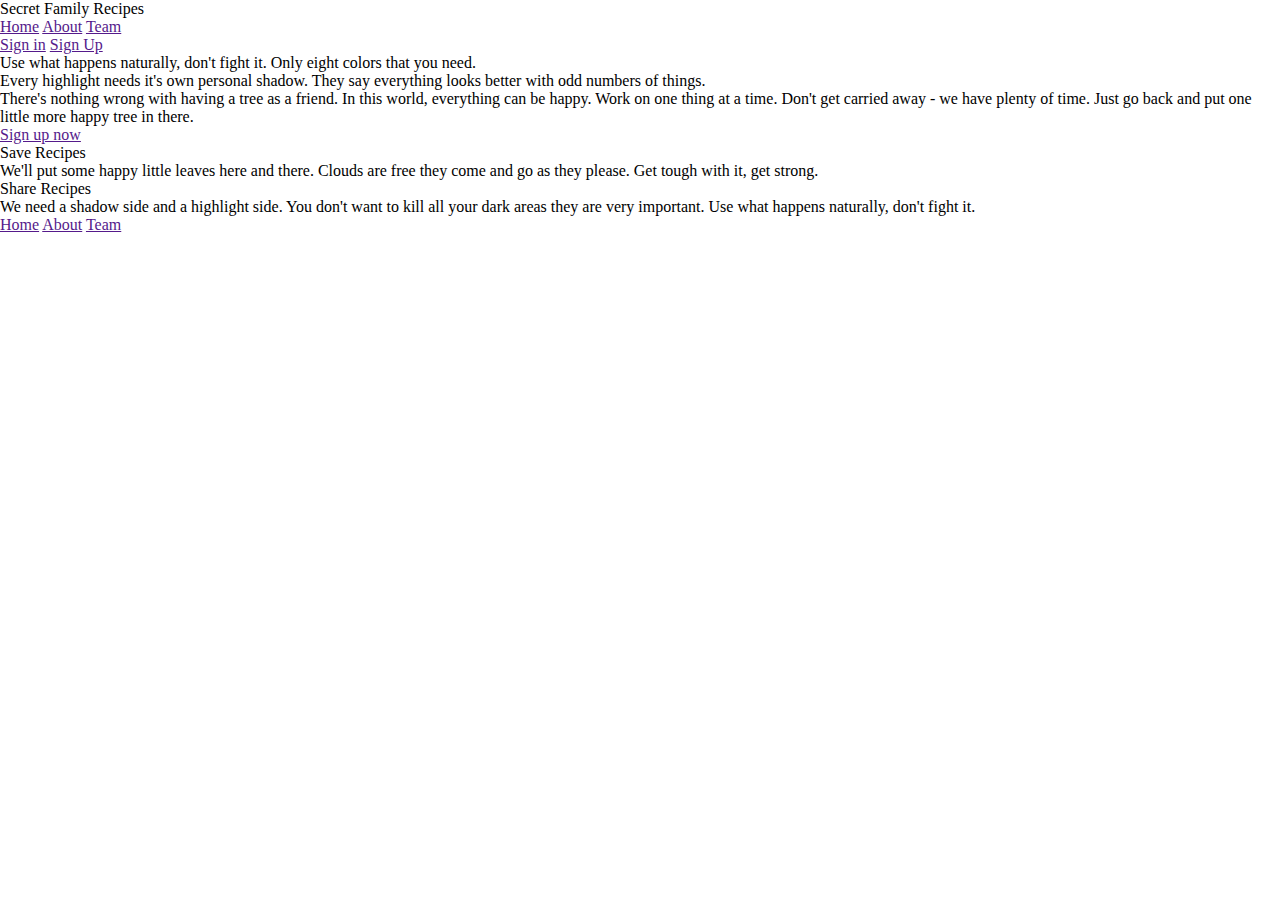
==== index.html @ 948b262b "Finished with the basic HTML" ====
<!DOCTYPE html>
<html lang="en">
<head>
    <link rel="stylesheet" href="index.css"/>
    <meta charset="UTF-8">
    <meta name="viewport" content="width=device-width, initial-scale=1.0">
    <title>Document</title>
</head>
<body>
<header>
    <h1>Secret Family Recipes</h1>

    <nav class ='pages'>
        <a href="">Home</a>
        <a href="">About</a>
        <a href="">Team</a>
    </nav>

    <nav class='links'>
        <a href="">Sign in</a>
        <a href="" class='signup-button'>Sign Up</a>
    </nav>

    <div class='hero-img'>
        <div class='hero-container'>
            <h2>Use what happens naturally, don't fight it. Only eight colors that you need.</h2>
        </div>
    </div>
</header>

<section class="about">
    <h3>Every highlight needs it's own personal shadow. They say everything looks better with odd numbers of things.</h3>
    
    <p>There's nothing wrong with having a tree as a friend. In this world, everything can be happy. Work on one thing at a time. Don't get carried away - we have plenty of time. Just go back and put one little more happy tree in there.</p>

    <a href="" class='about-button'>Sign up now</a>
</section>

<section class="icons">
    <div class="icon-bar">
        <div>
            <h4>Save Recipes</h4>
            <p>We'll put some happy little leaves here and there. Clouds are free they come and go as they please. Get tough with it, get strong.</p>
        </div>

        <div>
            <h4>Share Recipes</h4>
            <p>We need a shadow side and a highlight side. You don't want to kill all your dark areas they are very important. Use what happens naturally, don't fight it.</p>
        </div>
    </div>
</section>

<footer>
    <nav>
        <a href="">Home</a>
        <a href="">About</a>
        <a href="">Team</a>
    </nav>
</footer>
    
</body>
</html>
---- index.css ----
/*CSS Reset*/

html, body, div, span, applet, object, iframe,
h1, h2, h3, h4, h5, h6, p, blockquote, pre,
a, abbr, acronym, address, big, cite, code,
del, dfn, em, img, ins, kbd, q, s, samp,
small, strike, strong, sub, sup, tt, var,
b, u, i, center,
dl, dt, dd, ol, ul, li,
fieldset, form, label, legend,
table, caption, tbody, tfoot, thead, tr, th, td,
article, aside, canvas, details, embed, 
figure, figcaption, footer, header, hgroup, 
menu, nav, output, ruby, section, summary,
time, mark, audio, video {
	margin: 0;
	padding: 0;
	border: 0;
	font-size: 100%;
	font: inherit;
	vertical-align: baseline;
}

*{
    box-sizing:border-box;
    border:1px solid grey;
    max-width:100%;
}
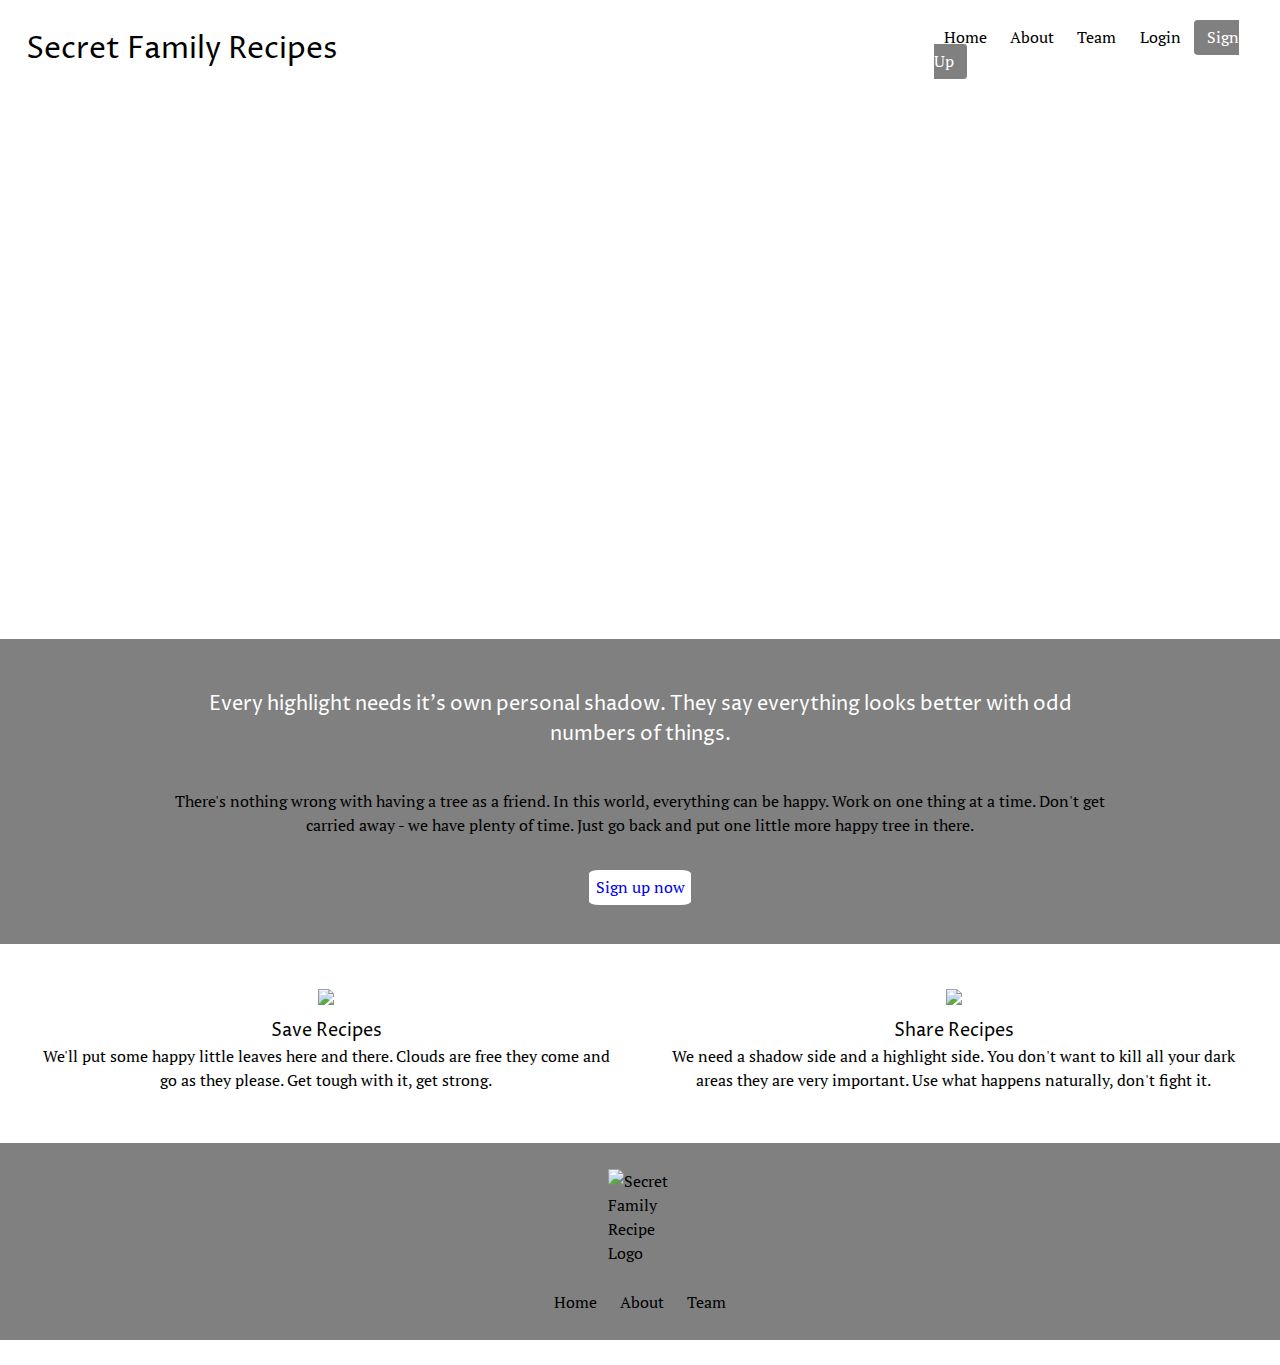
==== commit ae8b1451: "Finished most of the CSS styling for the Landing-Page" ====
--- a/index.html
+++ b/index.html
@@ -14,17 +14,17 @@
         <a href="">Home</a>
         <a href="">About</a>
         <a href="">Team</a>
+        <a href="">Login</a>
+        <a href="https://bw-secret-family-recipes-3-mz4lmaf0q.vercel.app/user/login" class='signup-button'>Sign Up</a>
     </nav>
 
-    <nav class='links'>
+    <!-- <nav class='links'>
         <a href="">Sign in</a>
-        <a href="" class='signup-button'>Sign Up</a>
-    </nav>
+        <a href="https://bw-secret-family-recipes-3-mz4lmaf0q.vercel.app/user/login" class='signup-button'>Sign Up</a>
+    </nav> -->
 
     <div class='hero-img'>
-        <div class='hero-container'>
-            <h2>Use what happens naturally, don't fight it. Only eight colors that you need.</h2>
-        </div>
+        <h2>Use what happens naturally, don't fight it. Only eight colors that you need.</h2>
     </div>
 </header>
 
@@ -32,31 +32,33 @@
     <h3>Every highlight needs it's own personal shadow. They say everything looks better with odd numbers of things.</h3>
     
     <p>There's nothing wrong with having a tree as a friend. In this world, everything can be happy. Work on one thing at a time. Don't get carried away - we have plenty of time. Just go back and put one little more happy tree in there.</p>
-
-    <a href="" class='about-button'>Sign up now</a>
+    <div>
+        <a href="https://bw-secret-family-recipes-3-mz4lmaf0q.vercel.app/user/login" class='about-button'>Sign up now</a>
+    </div>
 </section>
 
 <section class="icons">
-    <div class="icon-bar">
-        <div>
+        <div class='icons-div'>
+            <img src="https://img.icons8.com/ios/50/000000/cooking-book.png"/>
             <h4>Save Recipes</h4>
             <p>We'll put some happy little leaves here and there. Clouds are free they come and go as they please. Get tough with it, get strong.</p>
         </div>
 
-        <div>
+        <div class='icons-div'>
+            <img src="https://img.icons8.com/ios/50/000000/multiple-messages.png"/>
             <h4>Share Recipes</h4>
             <p>We need a shadow side and a highlight side. You don't want to kill all your dark areas they are very important. Use what happens naturally, don't fight it.</p>
         </div>
-    </div>
 </section>
 
 <footer>
+    <img src="assets/cook-book.svg" alt="Secret Family Recipe Logo">
     <nav>
         <a href="">Home</a>
         <a href="">About</a>
         <a href="">Team</a>
     </nav>
 </footer>
-    
+<!-- Icons made by <a href="https://www.flaticon.com/authors/freepik" title="Freepik">Freepik</a> from <a href="https://www.flaticon.com/" title="Flaticon"> www.flaticon.com</a> -->
 </body>
 </html>--- a/index.css
+++ b/index.css
@@ -1,3 +1,5 @@
+@import url('https://fonts.googleapis.com/css2?family=PT+Serif&family=Proza+Libre&display=swap');
+
 /*CSS Reset*/
 
 html, body, div, span, applet, object, iframe,
@@ -23,7 +25,219 @@
 
 *{
     box-sizing:border-box;
-    border:1px solid grey;
     max-width:100%;
 }
 
+/*General Styles*/
+
+html{
+    font-size:62.5%;
+}
+
+body{
+    font-size:1.6rem;
+    line-height:1.5;
+    font-family:'PT Serif', serif;
+}
+
+h1{
+    font-family: 'Proza Libre', sans-serif;
+    font-size: 3rem;
+}
+
+h2{
+    font-family: 'Proza Libre', sans-serif;
+    font-size:2.3rem;
+}
+
+h3{
+    font-family: 'Proza Libre', sans-serif;
+    font-size:2rem;
+}
+
+h4{
+    font-family: 'Proza Libre', sans-serif;
+    font-size:1.8rem;
+}
+
+/*Styles for the Header*/
+
+header{
+    display:flex;
+    flex-wrap:wrap;
+    justify-content:space-between;
+    align-items:center;
+}
+
+h1{
+    margin-left:2%;
+}
+
+header nav{
+    width:15%;
+    padding:2% 0;
+}
+
+nav a{
+    text-decoration:none;
+    color:black;
+    padding:2% 3%;
+    text-align:center;
+}
+
+.pages{
+    width:25%;
+    margin-right:2%;
+}
+
+.signup-button{
+    border-radius:10%;
+    background-color:grey;
+    color:white;
+    padding:2% 4%;
+}
+
+.hero-img{
+    background-image:url('assets/cooking\ image.jpg');
+    background-position:center;
+    background-repeat:no-repeat;
+    width:100%;
+    height:60vh;
+    display:flex;
+    align-items:center;
+    justify-content:center;
+    color:white;
+}
+
+h2{
+    text-align:center;
+    margin:0 10%;    
+}
+
+/*Styles for the about section*/
+
+.about{
+    background-color: grey;
+    text-align:center;
+    padding: 2% 0;
+}
+
+.about h3{
+    margin:0 15%;
+    color: white;
+    padding: 2% 0;
+}
+
+.about p{
+    margin:1% 12.5% 3% 12.5%;
+}
+
+.about-button{
+    text-decoration: none;
+    border-radius:10%;
+    background-color:white;
+    padding:.5%;
+} 
+
+.about-button:hover{
+    background-color:black;
+    color:white;
+}
+
+.about div{
+    margin-bottom:1.5%;
+}
+
+/*Styling for Icons Section*/
+
+.icons{
+    display:flex;
+    flex-direction:row;
+    margin: 3% 1% 4% 1%;
+}
+
+.icons-div{
+    width:50%;
+    text-align:center;
+}
+
+.icons-div img{
+    width:12.5%;
+    margin:1% 0;
+}
+
+.icons-div p{
+    margin:0 4%;
+}
+
+/*Styles for the Footer*/
+
+footer{
+    margin:2% 0;
+    display:flex;
+    flex-direction:column;
+    align-items:center;
+    background-color:grey;
+}
+
+footer img{
+    width:5%;
+    margin:2% 0;
+}
+
+footer nav{
+    width:25%;
+    text-align:center;
+    margin-bottom: 2%;
+}
+
+/*Styling for 1024px*/
+@media(max-width:1024px){
+    .pages{
+        width:35%;
+    }
+}
+
+/*Styling for 800px*/
+
+@media (max-width:800px){
+    header{
+        justify-content:space-between;
+    }
+
+    .pages{
+        width:45%;
+    }
+
+    h2{
+        text-align:center;
+        margin:0 10%;
+    }
+}
+
+/*Styling for 500px*/
+@media(max-width:500px){
+    header{
+        text-align:center;
+        justify-content:center;
+    }
+ 
+    .signup-button{
+        padding:1% 4%;
+    }
+
+    .icons-div img{
+        width:20%;
+    }
+
+    footer img{
+        width:10%;
+        margin-top:4%;
+    }
+
+    footer nav{
+        width:35%;
+        margin-bottom:4%;
+    }
+}
+
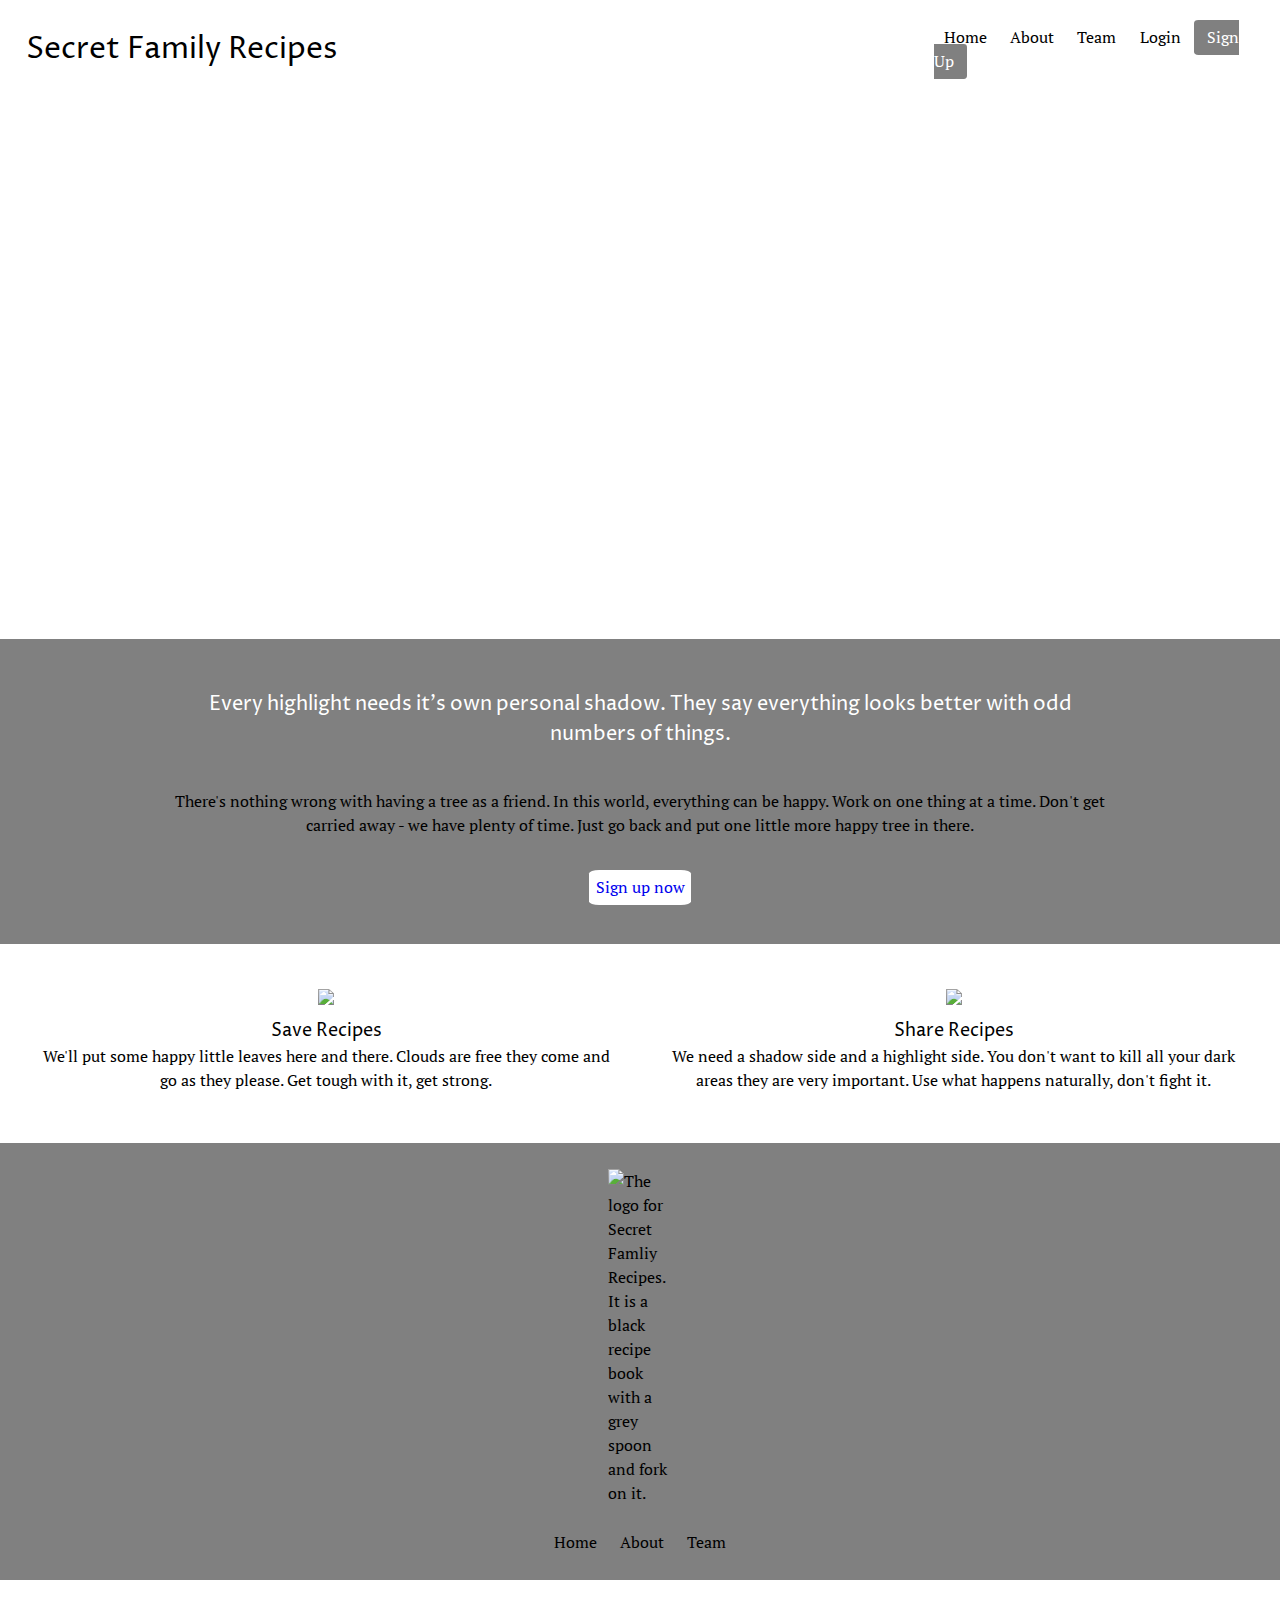
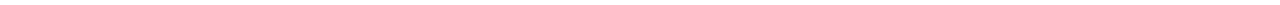
==== commit 4662f041: "Finished with the HTML for the about page" ====
--- a/index.html
+++ b/index.html
@@ -11,17 +11,12 @@
     <h1>Secret Family Recipes</h1>
 
     <nav class ='pages'>
-        <a href="">Home</a>
-        <a href="">About</a>
+        <a href="index.html">Home</a>
+        <a href="about.html">About</a>
         <a href="">Team</a>
         <a href="">Login</a>
         <a href="https://bw-secret-family-recipes-3-mz4lmaf0q.vercel.app/user/login" class='signup-button'>Sign Up</a>
     </nav>
-
-    <!-- <nav class='links'>
-        <a href="">Sign in</a>
-        <a href="https://bw-secret-family-recipes-3-mz4lmaf0q.vercel.app/user/login" class='signup-button'>Sign Up</a>
-    </nav> -->
 
     <div class='hero-img'>
         <h2>Use what happens naturally, don't fight it. Only eight colors that you need.</h2>
@@ -52,10 +47,10 @@
 </section>
 
 <footer>
-    <img src="assets/cook-book.svg" alt="Secret Family Recipe Logo">
+    <img src="assets/cook-book.svg" alt="The logo for Secret Famliy Recipes. It is a black recipe book with a grey spoon and fork on it.">
     <nav>
-        <a href="">Home</a>
-        <a href="">About</a>
+        <a href="index.html">Home</a>
+        <a href="about.html">About</a>
         <a href="">Team</a>
     </nav>
 </footer>
--- a/index.css
+++ b/index.css
@@ -241,3 +241,6 @@
     }
 }
 
+
+
+/*Styling for the About Page*/
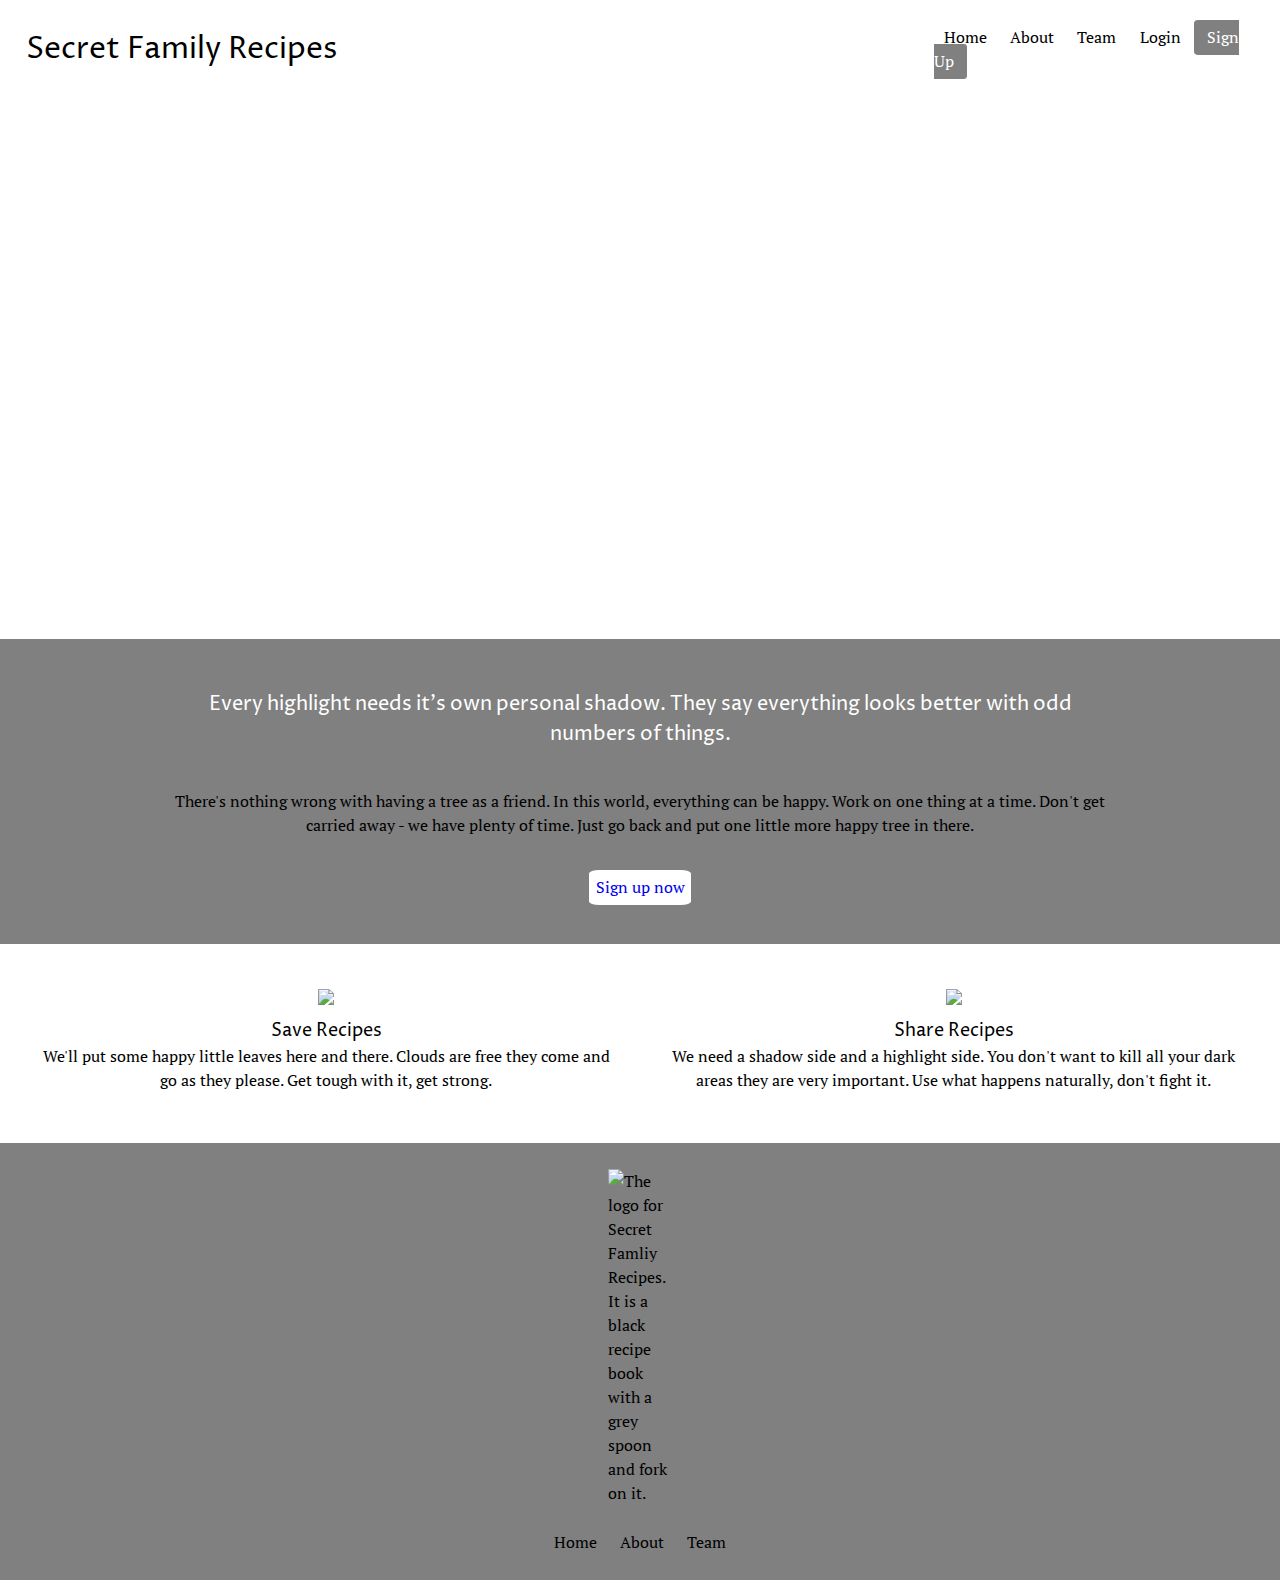
==== commit d0923a60: "Mostly finished with the CSS of the about page" ====
--- a/index.html
+++ b/index.html
@@ -14,8 +14,8 @@
         <a href="index.html">Home</a>
         <a href="about.html">About</a>
         <a href="">Team</a>
-        <a href="">Login</a>
-        <a href="https://bw-secret-family-recipes-3-mz4lmaf0q.vercel.app/user/login" class='signup-button'>Sign Up</a>
+        <a href="https://bw-secret-family-recipes-3-mz4lmaf0q.vercel.app/user/login">Login</a>
+        <a href="" class='signup-button'>Sign Up</a>
     </nav>
 
     <div class='hero-img'>
--- a/index.css
+++ b/index.css
@@ -173,7 +173,6 @@
 /*Styles for the Footer*/
 
 footer{
-    margin:2% 0;
     display:flex;
     flex-direction:column;
     align-items:center;
@@ -244,3 +243,46 @@
 
 
 /*Styling for the About Page*/
+
+.first-image{
+    display:flex;
+    flex-wrap:wrap;
+    align-items:center;
+    background-color:grey;
+    text-align:center;
+}
+
+.first-image img{
+    width:50%;
+}
+
+.first-image div{
+    width:50%;
+}
+
+.about-title{
+    margin:0 15% 3% 15%;
+    /* line-height:4; */
+    font-size:2.7rem;
+}
+
+.about-paragraph{
+    margin:5% 10% 0 10%;
+}
+
+.second-image{
+    display:flex;
+    flex-wrap:wrap;
+    flex-direction:row-reverse;
+    align-items:center;
+    text-align:center;
+    background-color:darkkhaki;
+}
+
+.second-image img{
+    width:50%;
+}
+
+.second-image div{
+    width:50%;
+}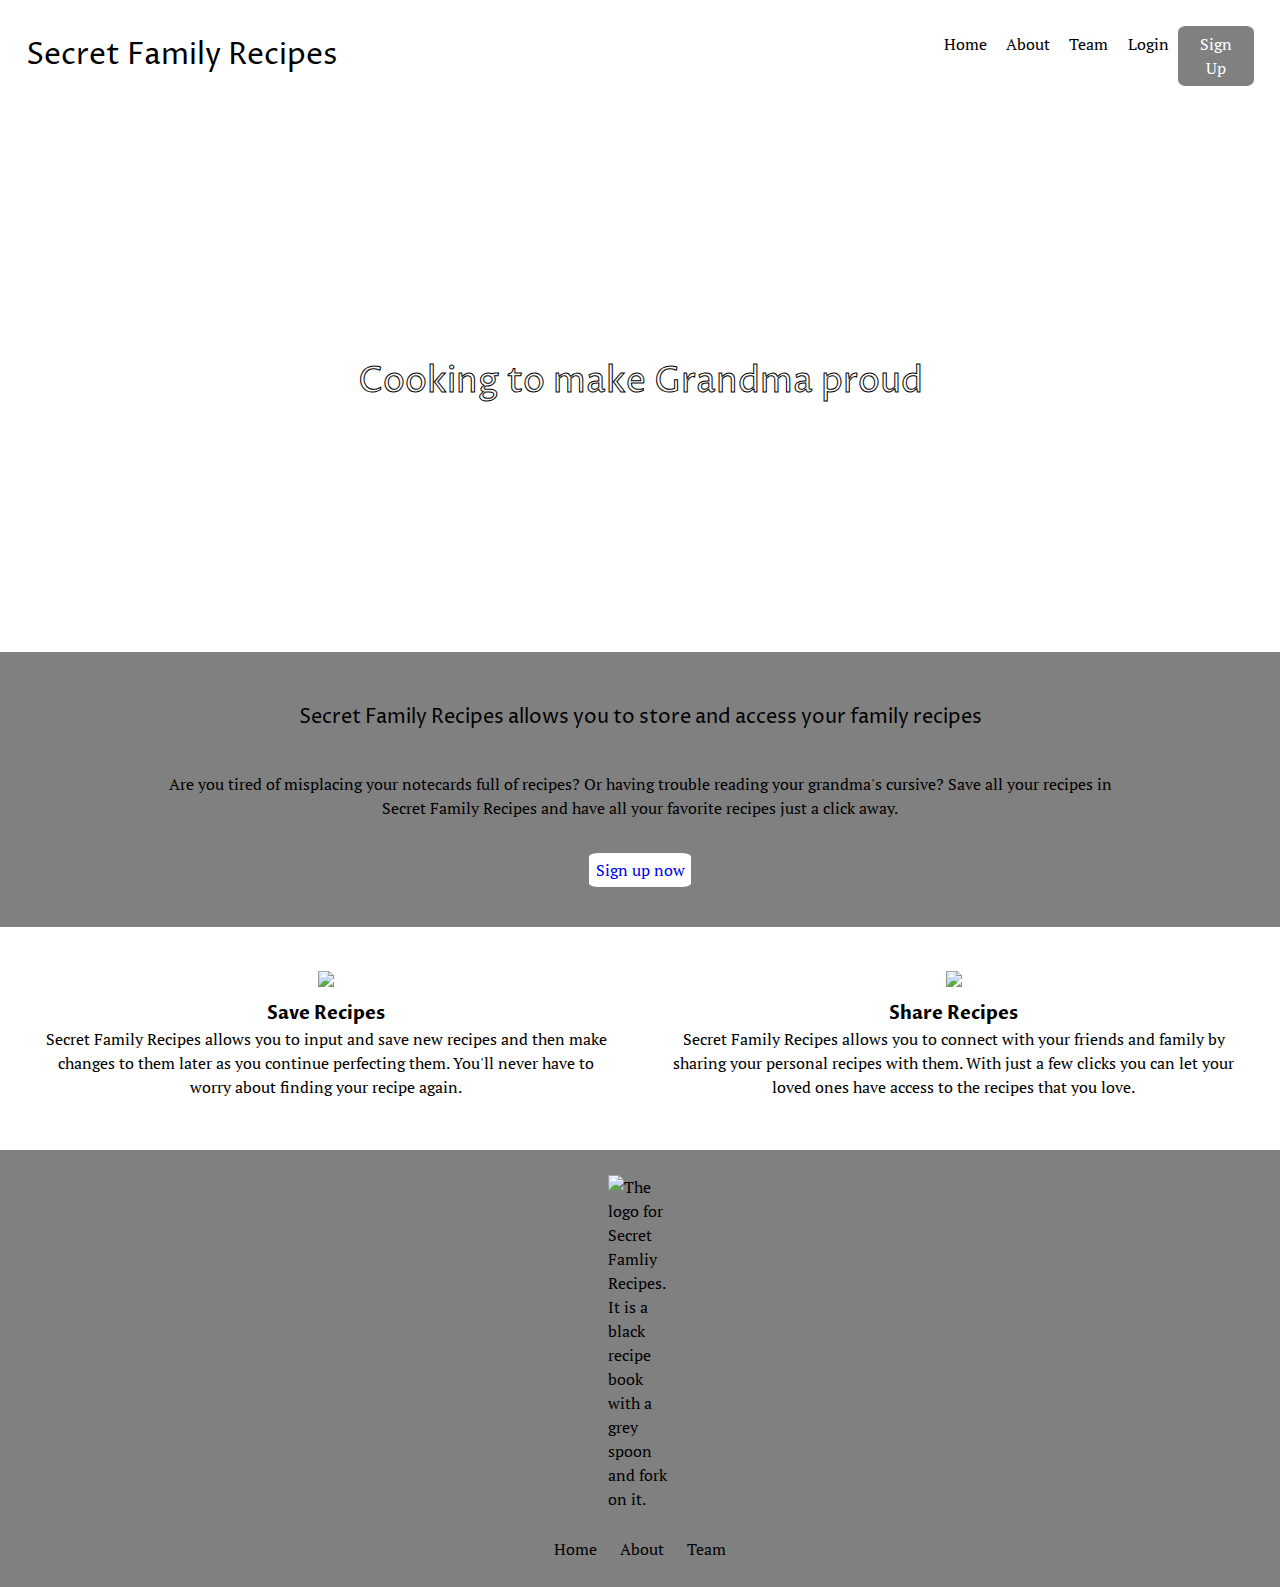
==== commit 70e63d69: "Finished with both my landing page and about page" ====
--- a/index.html
+++ b/index.html
@@ -15,18 +15,22 @@
         <a href="about.html">About</a>
         <a href="">Team</a>
         <a href="https://bw-secret-family-recipes-3-mz4lmaf0q.vercel.app/user/login">Login</a>
-        <a href="" class='signup-button'>Sign Up</a>
+        <a href="https://bw-secret-family-recipes-3-mz4lmaf0q.vercel.app/user/login" class='signup-button'>Sign Up</a>
     </nav>
 
-    <div class='hero-img'>
-        <h2>Use what happens naturally, don't fight it. Only eight colors that you need.</h2>
-    </div>
+    <!-- <div class='hero-img'>
+        <h2>Cooking to make Grandma proud</h2>
+    </div> -->
 </header>
 
+<section class="hero-img">
+    <h2>Cooking to make Grandma proud</h2>
+</section>
+
 <section class="about">
-    <h3>Every highlight needs it's own personal shadow. They say everything looks better with odd numbers of things.</h3>
+    <h3>Secret Family Recipes allows you to store and access your family recipes</h3>
     
-    <p>There's nothing wrong with having a tree as a friend. In this world, everything can be happy. Work on one thing at a time. Don't get carried away - we have plenty of time. Just go back and put one little more happy tree in there.</p>
+    <p>Are you tired of misplacing your notecards full of recipes? Or having trouble reading your grandma's cursive? Save all your recipes in Secret Family Recipes and have all your favorite recipes just a click away.</p>
     <div>
         <a href="https://bw-secret-family-recipes-3-mz4lmaf0q.vercel.app/user/login" class='about-button'>Sign up now</a>
     </div>
@@ -36,13 +40,13 @@
         <div class='icons-div'>
             <img src="https://img.icons8.com/ios/50/000000/cooking-book.png"/>
             <h4>Save Recipes</h4>
-            <p>We'll put some happy little leaves here and there. Clouds are free they come and go as they please. Get tough with it, get strong.</p>
+            <p>Secret Family Recipes allows you to input and save new recipes and then make changes to them later as you continue perfecting them. You'll never have to worry about finding your recipe again.</p>
         </div>
 
         <div class='icons-div'>
             <img src="https://img.icons8.com/ios/50/000000/multiple-messages.png"/>
             <h4>Share Recipes</h4>
-            <p>We need a shadow side and a highlight side. You don't want to kill all your dark areas they are very important. Use what happens naturally, don't fight it.</p>
+            <p>Secret Family Recipes allows you to connect with your friends and family by sharing your personal recipes with them. With just a few clicks you can let your loved ones have access to the recipes that you love.</p>
         </div>
 </section>
 
@@ -54,6 +58,5 @@
         <a href="">Team</a>
     </nav>
 </footer>
-<!-- Icons made by <a href="https://www.flaticon.com/authors/freepik" title="Freepik">Freepik</a> from <a href="https://www.flaticon.com/" title="Flaticon"> www.flaticon.com</a> -->
 </body>
 </html>--- a/index.css
+++ b/index.css
@@ -47,7 +47,7 @@
 
 h2{
     font-family: 'Proza Libre', sans-serif;
-    font-size:2.3rem;
+    font-size:3.5rem;
 }
 
 h3{
@@ -58,13 +58,14 @@
 h4{
     font-family: 'Proza Libre', sans-serif;
     font-size:1.8rem;
+    font-weight:bold;
 }
 
 /*Styles for the Header*/
 
 header{
     display:flex;
-    flex-wrap:wrap;
+    flex-wrap:nowrap;
     justify-content:space-between;
     align-items:center;
 }
@@ -76,6 +77,8 @@
 header nav{
     width:15%;
     padding:2% 0;
+    display:flex;
+    flex-wrap:nowrap;
 }
 
 nav a{
@@ -107,6 +110,7 @@
     align-items:center;
     justify-content:center;
     color:white;
+    -webkit-text-stroke:1px black;
 }
 
 h2{
@@ -124,7 +128,6 @@
 
 .about h3{
     margin:0 15%;
-    color: white;
     padding: 2% 0;
 }
 
@@ -190,6 +193,10 @@
     margin-bottom: 2%;
 }
 
+footer nav a:hover{
+    text-decoration:underline;
+}
+
 /*Styling for 1024px*/
 @media(max-width:1024px){
     .pages{
@@ -201,11 +208,14 @@
 
 @media (max-width:800px){
     header{
-        justify-content:space-between;
-    }
-
-    .pages{
-        width:45%;
+        flex-direction:column;
+        text-align:center;
+    }
+
+    header nav{
+        display:flex;
+        flex-wrap:wrap;
+        justify-content:center;
     }
 
     h2{
@@ -262,7 +272,6 @@
 
 .about-title{
     margin:0 15% 3% 15%;
-    /* line-height:4; */
     font-size:2.7rem;
 }
 
@@ -285,4 +294,46 @@
 
 .second-image div{
     width:50%;
-}+}
+
+/*Styling the About page for 800px*/
+
+@media(max-width:800px){
+    .about-title{
+        margin-bottom:0;
+    }
+
+    .about-paragraph{
+        margin-top:0;
+    }
+}
+
+/*Styling the About page for 500px*/
+
+@media(max-width:500px){
+    .first-image{
+        flex-direction:column;
+    }
+
+    .first-image img{
+        width:100%;
+    }
+
+    .second-image{
+        flex-direction:column;
+    }
+
+    .second-image img{
+        width:100%;
+    }
+
+   .first-image div{
+       width:100%;
+       padding:3% 0 5% 0;
+   }
+
+   .second-image div{
+       width:100%;
+       padding:3% 0 5% 0;
+   }
+}
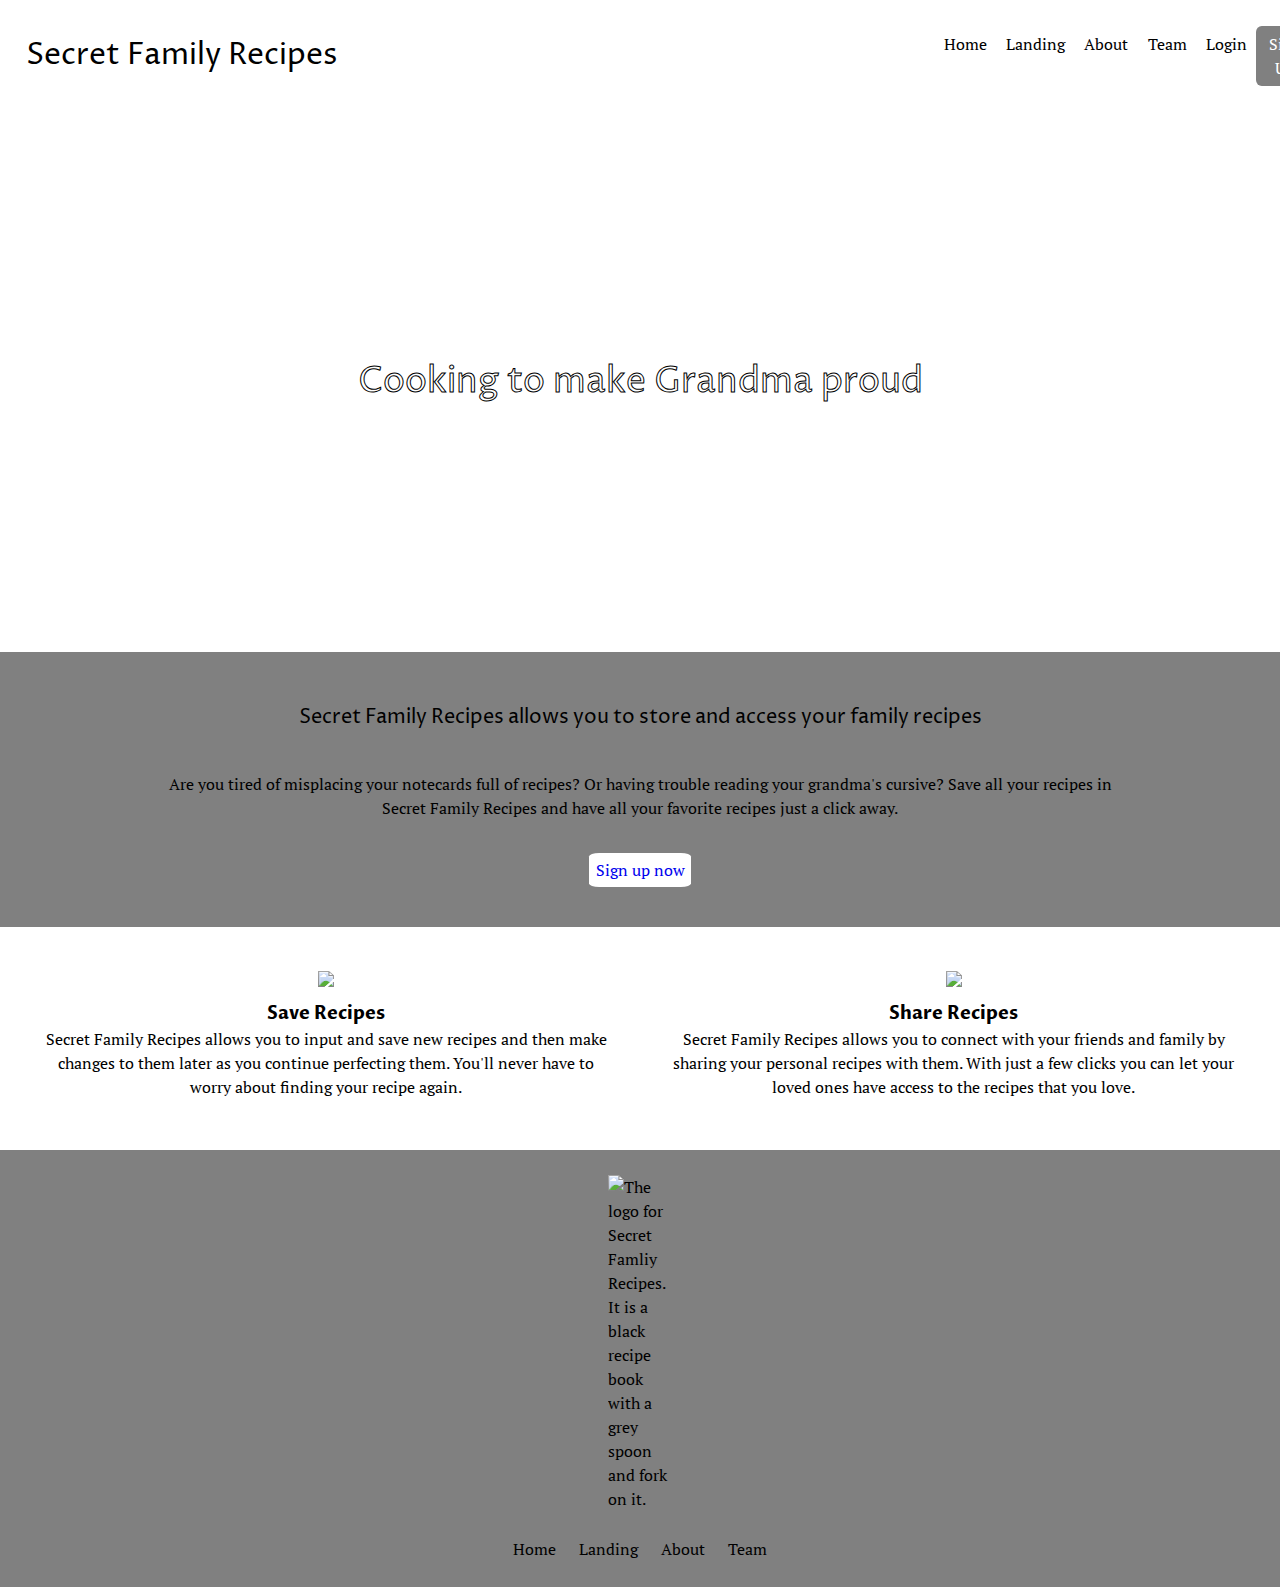
==== commit 934ef926: "Tweaked links in pages" ====
--- a/index.html
+++ b/index.html
@@ -12,10 +12,11 @@
 
     <nav class ='pages'>
         <a href="index.html">Home</a>
+        <a href="landing.html">Landing</a>
         <a href="about.html">About</a>
-        <a href="">Team</a>
+        <a href="team.html">Team</a>
         <a href="https://bw-secret-family-recipes-3-mz4lmaf0q.vercel.app/user/login">Login</a>
-        <a href="https://bw-secret-family-recipes-3-mz4lmaf0q.vercel.app/user/login" class='signup-button'>Sign Up</a>
+        <a href="https://bw-secret-family-recipes-3-mz4lmaf0q.vercel.app/user/register" class='signup-button'>Sign Up</a>
     </nav>
 
     <!-- <div class='hero-img'>
@@ -32,7 +33,7 @@
     
     <p>Are you tired of misplacing your notecards full of recipes? Or having trouble reading your grandma's cursive? Save all your recipes in Secret Family Recipes and have all your favorite recipes just a click away.</p>
     <div>
-        <a href="https://bw-secret-family-recipes-3-mz4lmaf0q.vercel.app/user/login" class='about-button'>Sign up now</a>
+        <a href="https://bw-secret-family-recipes-3-mz4lmaf0q.vercel.app/user/register" class='about-button'>Sign up now</a>
     </div>
 </section>
 
@@ -54,8 +55,9 @@
     <img src="assets/cook-book.svg" alt="The logo for Secret Famliy Recipes. It is a black recipe book with a grey spoon and fork on it.">
     <nav>
         <a href="index.html">Home</a>
+        <a href="landing.html">Landing</a>
         <a href="about.html">About</a>
-        <a href="">Team</a>
+        <a href="team.html">Team</a>
     </nav>
 </footer>
 </body>
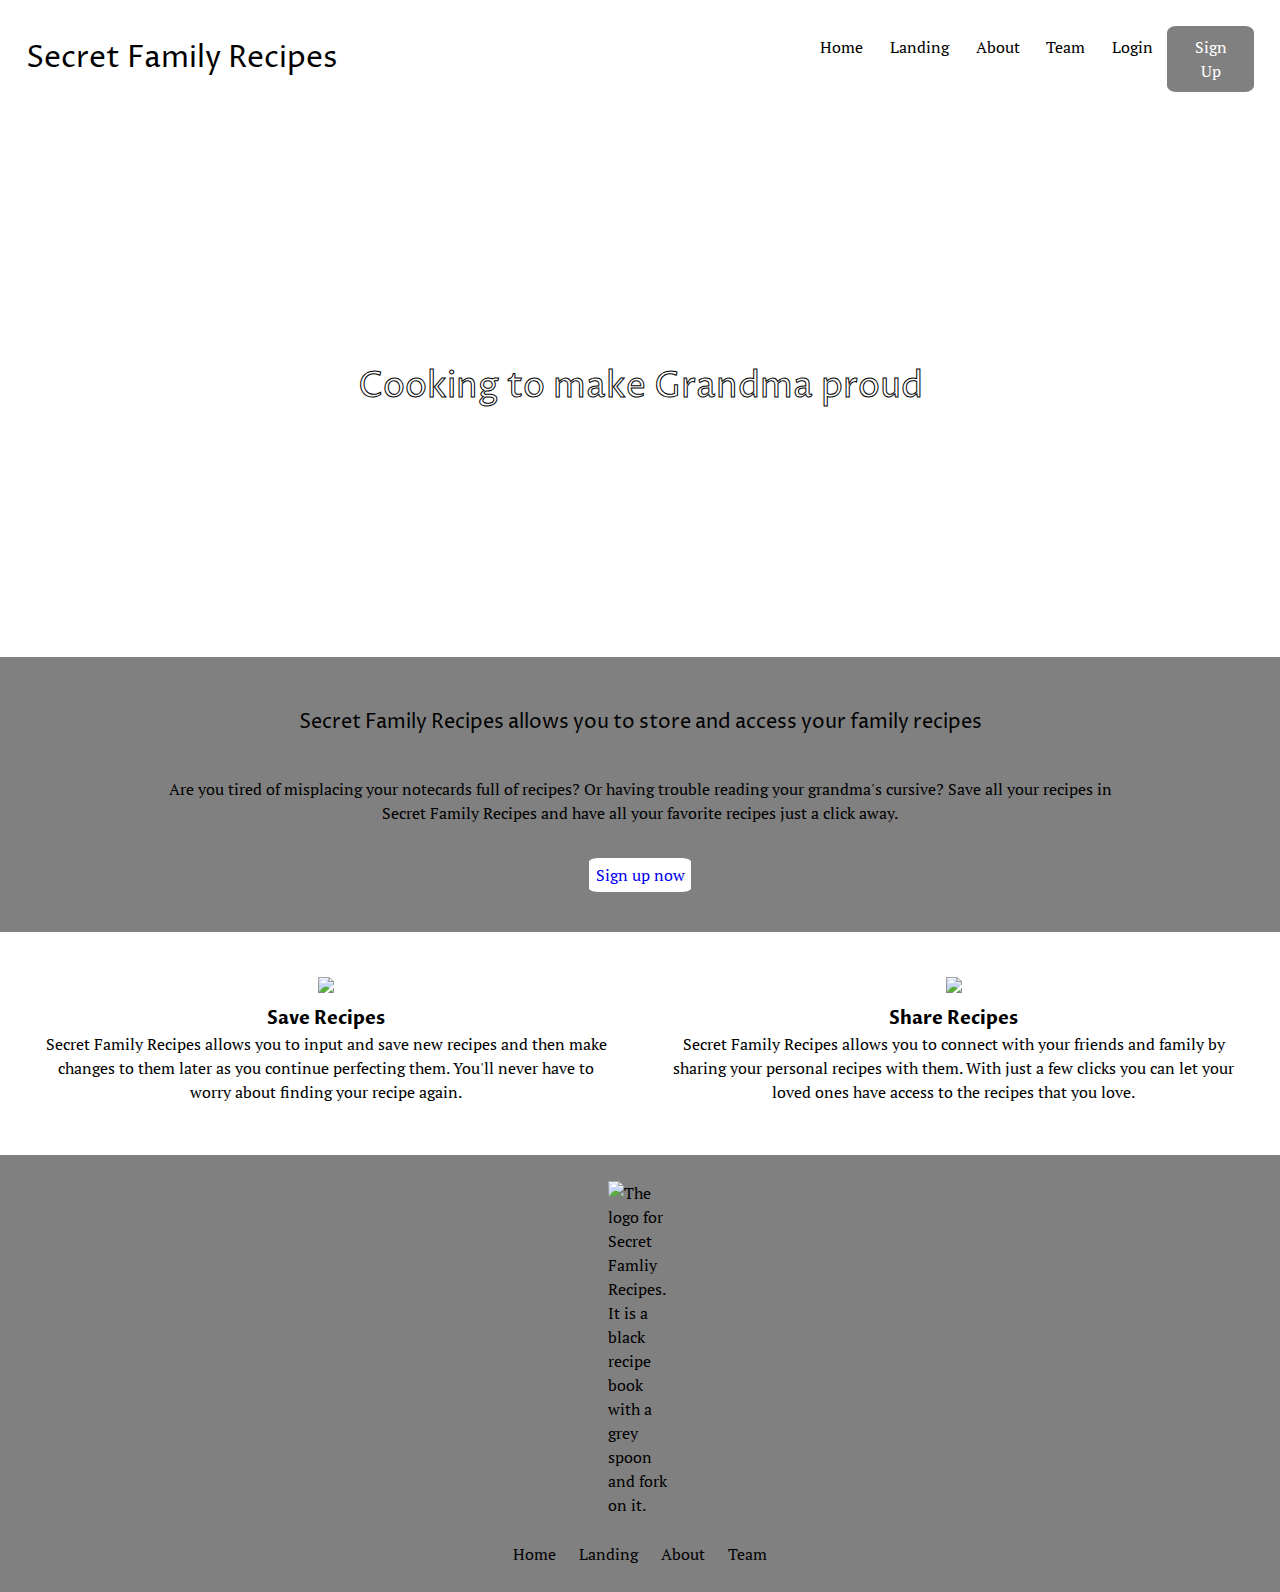
==== commit d7c5aff7: "Updated front-end links for login and signup" ====
--- a/index.html
+++ b/index.html
@@ -15,8 +15,8 @@
         <a href="landing.html">Landing</a>
         <a href="about.html">About</a>
         <a href="team.html">Team</a>
-        <a href="https://bw-secret-family-recipes-3-mz4lmaf0q.vercel.app/user/login">Login</a>
-        <a href="https://bw-secret-family-recipes-3-mz4lmaf0q.vercel.app/user/register" class='signup-button'>Sign Up</a>
+        <a href="https://bw-secret-family-recipes-3.vercel.app/user/login">Login</a>
+        <a href="https://bw-secret-family-recipes-3.vercel.app/user/register" class='signup-button'>Sign Up</a>
     </nav>
 
     <!-- <div class='hero-img'>
@@ -33,7 +33,7 @@
     
     <p>Are you tired of misplacing your notecards full of recipes? Or having trouble reading your grandma's cursive? Save all your recipes in Secret Family Recipes and have all your favorite recipes just a click away.</p>
     <div>
-        <a href="https://bw-secret-family-recipes-3-mz4lmaf0q.vercel.app/user/register" class='about-button'>Sign up now</a>
+        <a href="https://bw-secret-family-recipes-3.vercel.app/user/register" class='about-button'>Sign up now</a>
     </div>
 </section>
 
--- a/index.css
+++ b/index.css
@@ -89,7 +89,7 @@
 }
 
 .pages{
-    width:25%;
+    width:35%;
     margin-right:2%;
 }
 
@@ -200,7 +200,7 @@
 /*Styling for 1024px*/
 @media(max-width:1024px){
     .pages{
-        width:35%;
+        width:57%;
     }
 }
 
@@ -216,6 +216,7 @@
         display:flex;
         flex-wrap:wrap;
         justify-content:center;
+        width:35%;
     }
 
     h2{
